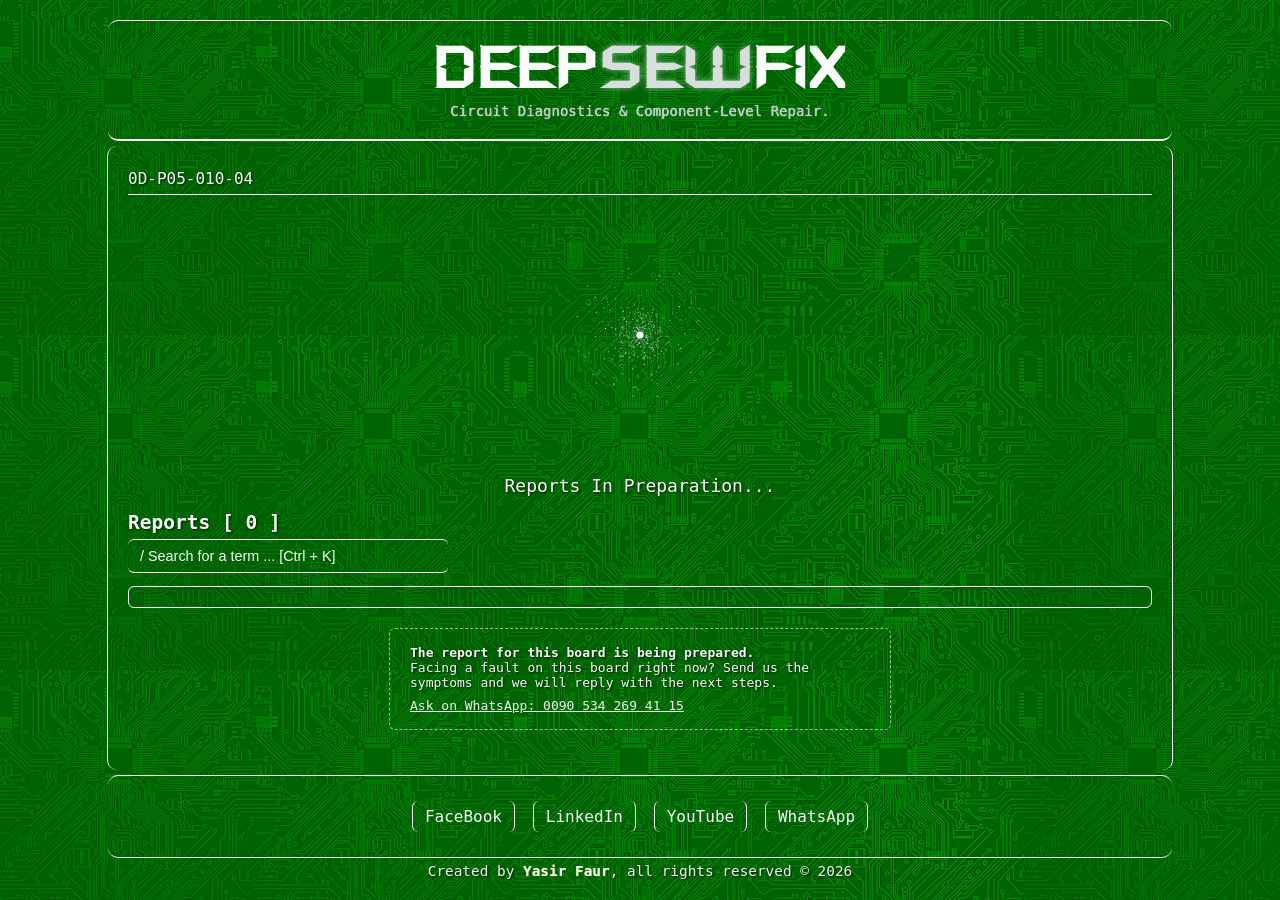
==== boards/0d-p05-010-04.html @ b5539aca "Add individual control board diagnostic pages and update index" ====
<!DOCTYPE html>
<html lang="en" dir="ltr">
    <head>
        <meta charset="UTF-8">
        <!-- Link external CSS stylesheet -->
        <link rel="stylesheet" href="../css/style.css">
    </head>
    <body>
        <!-- Simple header container -->
        <header class="main-header">
            <!-- Brand logo and site title -->
            <div class="logo">DEEP<span class="sew">SEW</span>FIX</div>
            <p class="tagline">Circuit Diagnostics & Component-Level Repair.</p>
        </header>

        <!-- Main body content section -->
        <main class="main-content">
            <!-- Simple intro section explaining the deep electronic repair service -->
            <div class="site-intro">                
                <p id="board_name">empty</p>               
            </div>

            <div class="atom-stack">
                <div class="atom" role="img" aria-label="Under construction">
                    <div class="nucleus">Si</div>
                </div>
                <canvas class="qatom" width="440" height="440"></canvas>
            </div>
            <p class="atom-note">Reports In Preparation...</p>
            
            <h2>Reports <span id="term-count"></span></h2>
            <!-- Search input field -->
            <form onsubmit="event.preventDefault();">
                <input type="text" id="search-input" placeholder="/ Search for a term ... [Ctrl + K]">
            </form>

            <!-- Ordered list for terms -->
            <!-- HTML List with ID -->
            <ol id="terms-list">
                
            </ol>

            <div class="help-box">
                <p class="help-title">The report for this board is being prepared.</p>
                <p>Facing a fault on this board right now? Send us the symptoms and we will reply with the next steps.</p>
                <a class="btn-pad" id="wa-link" href="#" target="_blank" rel="noopener">Ask on WhatsApp: 0090 534 269 41 15</a>
            </div>

        </main>

        <!-- Footer section with social links -->
        <footer>
        <!-- Social links as text buttons inside footer -->
            <div>
                <a href="https://www.facebook.com/PioneeersTech/" class="btn-link" target="_blank" rel="noopener noreferrer">FaceBook</a>
                <a href="https://www.linkedin.com/in/yasir-faur-68b66713b/" class="btn-link" target="_blank" rel="noopener noreferrer">LinkedIn</a>
                <a href="https://www.youtube.com/c/YasirFaur" class="btn-link" target="_blank" rel="noopener noreferrer">YouTube</a>
                <a href="https://wa.me/905342694115" class="btn-link" target="_blank" rel="noopener noreferrer">WhatsApp</a>        
            </div>
        </footer>
            
    </body>

    <script src="../js/script.js"></script>

    <script>
        const boards_name = decodeURIComponent(location.pathname)
        .split('/').filter(Boolean).pop()
        .replace(/\.[^.]+$/, '')
        .toUpperCase();

        document.getElementById('board_name').textContent = boards_name;
    </script>

    <script>

        // Find every atom drawing on the page and run the code for each one.
        document.querySelectorAll('.atom').forEach(atom => {
        // Get the width of the atom box in pixels.
        const size = atom.clientWidth;
        // Each list is: number of electrons, orbit size (as a fraction), and seconds for one turn.
        [[2, 0.36, 4], [8, 0.68, 9], [4, 1, 16]].forEach(([n, ratio, secs], i) => {
            // Make a new empty box for the orbit.
            const orbit = document.createElement('div');
            // Give the box the CSS class "orbit" so it gets its style.
            orbit.className = 'orbit';
            // Calculate the orbit size: atom size times the fraction.
            const d = size * ratio;
            // Set the width and height of the orbit to the same size, so it is a circle.
            orbit.style.width = orbit.style.height = d + 'px';
            // Set how many seconds one full turn takes.
            orbit.style.animationDuration = secs + 's';
            // Make the second orbit turn the opposite way.
            if (i === 1) orbit.style.animationDirection = 'reverse';
            // Repeat once for each electron in this orbit.
            for (let k = 0; k < n; k++) {
            // Make a new box for one electron.
            const e = document.createElement('div');
            // Give it the CSS class "electron" for its style.
            e.className = 'electron';
            // Find the angle for this electron so all electrons are spread evenly.
            const a = (k / n) * 2 * Math.PI;
            // Move the electron to its place on the circle using cos and sin.
            e.style.transform =
                // Cos gives the left-right position, sin gives the up-down position.
                `translate(${Math.cos(a) * d / 2}px, ${Math.sin(a) * d / 2}px)`;
            // Put the electron inside the orbit, so it turns with the orbit.
            orbit.appendChild(e);
            }
            // Put the finished orbit inside the atom.
            atom.appendChild(orbit);
        });
        });


        // This function draws the quantum atom on a canvas.
        function drawQuantumAtom(canvas) {
        // Get the tool we use to draw on the canvas.
        const ctx = canvas.getContext('2d');
        // Save the canvas width (W) and the center point (C).
        const W = canvas.width, C = W / 2;
        // RMAX is the biggest radius we draw. R0 is the biggest real distance we use.
        const RMAX = C * 0.92, R0 = 6;

        // This list describes the electron groups (shells) of silicon.
        const shells = [
            // First shell: 2 electrons, round shape (s), strong pull from the nucleus.
            { n: 1, count: 2, z: 13.70, ang: 's' },
            // Second shell: 2 electrons, round shape (s).
            { n: 2, count: 2, z: 9.85,  ang: 's' },
            // Second shell: 6 electrons, shape with two lobes (p).
            { n: 2, count: 6, z: 9.85,  ang: 'p' },
            // Third shell: 2 electrons, round shape (s), weaker pull.
            { n: 3, count: 2, z: 4.15,  ang: 's' },
            // Third shell: 2 electrons, shape with two lobes (p).
            { n: 3, count: 2, z: 4.15,  ang: 'p' }
        ];
        // Make an empty list to keep all 14 electrons.
        const electrons = [];
        // Go through each shell one by one.
        shells.forEach(s => {
            // Repeat once for each electron in this shell.
            for (let k = 0; k < s.count; k++)
            // Add one electron to the list; the axis (0, 1 or 2) tells which way a p lobe points.
            electrons.push({ n: s.n, z: s.z, ang: s.ang, axis: k % 3 });
        });

        // This tool makes a random number that follows a "gamma" pattern.
        const gamma = k => {
            // Start the total at zero.
            let s = 0;
            // Add k random numbers together.
            for (let i = 0; i < k; i++) s -= Math.log(1 - Math.random());
            // Give back the total.
            return s;
        };
        // Pick a random distance from the nucleus, using the electron's shell (n) and pull (z).
        const sampleR = (n, z) => gamma(2 * n + 1) * n / (2 * z);

        // This function picks a random direction in 3D space.
        function sampleDir(ang, axis) {
            // Keep trying until we find a good direction.
            for (;;) {
            // Pick a random x between -1 and 1.
            const x = Math.random() * 2 - 1,
                    // Pick a random y between -1 and 1.
                    y = Math.random() * 2 - 1,
                    // Pick a random z between -1 and 1.
                    z = Math.random() * 2 - 1;
            // Find the squared length of this point.
            const d = x * x + y * y + z * z;
            // Skip points that are too small or outside the circle, then try again.
            if (d < 1e-4 || d > 1) continue;
            // Make the point length equal to 1, so it is only a direction (v).
            const l = Math.sqrt(d), v = [x / l, y / l, z / l];
            // Round shapes accept any direction; p shapes prefer directions near their axis.
            if (ang === 's' || Math.random() < v[axis] * v[axis]) return v;
            }
        }

        // This function draws small dots for every electron.
        function plot(samples) {
            // Set the dot color to light grey.
            ctx.fillStyle = '#DDE1E3';
            // Go through all electrons.
            for (const el of electrons) {
            // Draw a few dots for each electron.
            for (let i = 0; i < samples; i++) {
                // Pick a random distance from the nucleus.
                const r = sampleR(el.n, el.z);
                // Pick a random direction.
                const v = sampleDir(el.ang, el.axis);
                // Change the real distance to a screen distance; the power 0.55 keeps small shells visible.
                const d = RMAX * Math.pow(Math.min(r / R0, 1), 0.55); // compress the distance so inner shells are easy to see
                // Draw a 2x2 pixel dot at that place.
                ctx.fillRect(C + v[0] * d - 1, C + v[1] * d - 1, 2, 2);
            }
            }
        }

        // This function draws the nucleus in the middle.
        function nucleus() {
            // Start a new shape.
            ctx.beginPath();
            // Make a circle in the center with radius 7.
            ctx.arc(C, C, 7, 0, 7);
            // Set the color to white.
            ctx.fillStyle = '#fff';
            // Fill the circle with the color.
            ctx.fill();
        }


        // Check if the user wants less movement on the screen.
        if (matchMedia('(prefers-reduced-motion: reduce)').matches) {
            // Draw many dots at once to make one still picture.
            for (let i = 0; i < 150; i++) plot(1);
            // Draw the nucleus on top.
            nucleus();
            // Stop here, so there is no animation.
            return;
        }

        // Start a function that runs itself right away, once per frame.
        (function frame() {
            // Set the mode so the next shape makes old pixels more transparent.
            ctx.globalCompositeOperation = 'destination-out'; // fade old dots slowly
            // Choose a fade strength of 10 percent.
            ctx.fillStyle = 'rgba(0,0,0,0.10)';
            // Fade the whole canvas a little.
            ctx.fillRect(0, 0, W, W);
            // Go back to the normal drawing mode.
            ctx.globalCompositeOperation = 'source-over';
            // Draw 3 new dots for each electron.
            plot(3);
            // Draw the nucleus again on top.
            nucleus();
            // Ask the browser to run this function again for the next frame.
            requestAnimationFrame(frame);
        })();
        }

        // Find every quantum canvas on the page and draw an atom on it.
        document.querySelectorAll('.qatom').forEach(drawQuantumAtom);

        // Find every box that holds both atom drawings.
        document.querySelectorAll('.atom-stack').forEach(stack => {
        // Get the two drawings inside the box.
        const views = stack.querySelectorAll(':scope > .atom, :scope > .qatom');
        // Keep the number of the drawing we show now; 0 means the first one.
        let i = 0;
        // Show the first drawing.
        views[0].classList.add('show');

        // If the user wants less movement, stop here and keep one still drawing.
        if (matchMedia('(prefers-reduced-motion: reduce)').matches) return;

        // Run the code inside every 1000 milliseconds (1 second).
        setInterval(() => {
            // Hide the drawing we see now.
            views[i].classList.remove('show');
            // Move to the next drawing; after the last one, go back to the first.
            i = (i + 1) % views.length;
            // Show the next drawing.
            views[i].classList.add('show');
        }, 1000);
        });
//__________________________________________________________________________________________

        const NUMBER = '905342692694115';   // country code + number, no "+" and no leading zero

        const BOARD = decodeURIComponent(location.pathname)
        .split('/').filter(Boolean).pop()
        .replace(/\.[^.]+$/, '')
        .toUpperCase();

        const msg = `Hello, I need technical support for board ${BOARD}.\nSymptoms: `;
        document.getElementById('wa-link').href =
        `https://wa.me/${NUMBER}?text=${encodeURIComponent(msg)}`;
    </script>
</html>
---- css/style.css ----
/* Base page styling with dark background and pcb green accent */
p, h2 {
    margin: 0;
}

p, h1, h2, h3 {
    text-shadow: 1px 1px 2px #002200;
}

body {
    margin: 0;
    padding: 0;
    background-color: #017b07;
    background-image: url(../images/bg.jfif);
    background-repeat: repeat;
    background-blend-mode: soft-light;
    opacity: 0.98;
    color: #ffffff;
    font-family: monospace;
}

/* Header styled like a pcb silkscreen banner */
.main-header {
    
    padding: 20px;
    text-align: center;
    border-bottom: 2px solid #ffffff;
}

.logo {
    font-size: clamp(2rem, 6vw, 3.5rem);
    letter-spacing: 0.08em;
    line-height: 1.1;
    font-family: digifaw;
    font-weight: bold;
    color: #ffffff;
    letter-spacing: 2px;
}

.logo .sew {
    color: #DDE1E3;
    text-shadow: 0 0 6px rgba(221, 225, 227, 0.6);
    animation: pulse 3s ease-in-out infinite alternate;
}


@keyframes pulse {
  from { text-shadow: 0 0 4px rgba(221, 225, 227, 0.3); }
  to   { text-shadow: 0 0 10px rgba(221, 225, 227, 0.7); }
}

@media (prefers-reduced-motion: reduce) {
  .site-title .sew {
    animation: none;
  }
}

/* Header title centering */
.tagline {
    text-align: center;
    font-size: 14px;
    text-shadow: 0 0 1px #fff;
    color: #C8CDD0;
    margin: 0;
}

/* Main content area */
.main-content {
    padding: 20px 20px;
    text-align: left;
    min-height: 60vh;
}

.main-content h1 {
    color: #ffffff;
    text-transform: uppercase;
}

.site-intro {
     position: relative;
}

.site-intro p {
    margin-bottom: 1px;
    text-align: left;
}

.site-intro strong {
    color: #ffffff;
}

.lang-switch {
 display: flex;
  gap: 6px;
  justify-content: flex-end;
  margin-bottom: 10px;
  direction: ltr;
}

.lang-switch button {
  font-family: monospace;
  font-size: 16px;
  font-weight: bold;
  color: #fff;
  background: transparent;
  border: 1px solid #fff;
  border-radius: 2px;
  padding: 4px 10px;
  cursor: pointer;
}

.lang-switch button:hover {
  background: rgba(241, 247, 250, 0.25);
}

.lang-switch button.active {
  background: #fff;
  color:#017b07;
  border-color: #fff;
  box-shadow: inset 0 1px 0 #fff, 0 1px 2px rgba(0,0,0,.4);
}

.lang-switch button:focus-visible {
  outline: 2px solid #fff;
  outline-offset: 2px;
}

.site-intro p:lang(ar) {
  font-family: Tahoma, "Segoe UI", sans-serif;
  line-height: 1.8;
}

.report-note {
  font-size: 13px;
  opacity: 0.85;
}

/* Container for the terms list to limit height and enable scrolling */
#terms-list {
    /* Limit height to show roughly 3 items */
    max-height: 220px; 
    
    /* Enable vertical scrolling */
    overflow-y: auto; 
    
    /* Smooth scrolling feel */
    /*scroll-behavior: smooth;*/
    
    /* Layout styling adjustments */
    padding-right: 10px;
    margin-bottom: 20px;
    border: 1px solid #fff;
    border-radius: 6px;
    padding: 10px 15px;
}

.main-content h2{
margin-top: 15px;
margin-bottom: 5px;
}

#search-input {
    background-color:transparent;
    color: #ffffff;
    width: 100%;          
    max-width: 320px;   
    padding: 8px 12px; 
    font-size: 0.9rem;

    /* Remove default browser borders */
    border: none;

    /* Set top and bottom borders only */
    border-top: 1px solid #ffffff;
    border-bottom: 1px solid #ffffff;

    /* Keep border radius for top and bottom brackets effect */
    border-radius: 6px;
    outline: none;
    box-sizing: border-box;
}

#search-input::placeholder {
    color: #fff;
    opacity: 1;
}

/* Optional: Custom scrollbar styling for a cleaner look */
#terms-list::-webkit-scrollbar {
    width: 6px;
}

#terms-list::-webkit-scrollbar-thumb {
    background-color: #017b07;
    border-radius: 3px;
}

#terms-list::-webkit-scrollbar-track {
    background-color: #fff;
}

/* Enable list counter */
ol {
    list-style-position: inside;
    padding: 0;
    counter-reset: term-counter; /* Initialize counter */
}

li {
    display: flex;
    align-items: center;
    margin-bottom: 6px;
    font-size: 16px;
}

li::before {
    counter-increment: term-counter;
    content: counter(term-counter) ". ";
    width: 35px; 
    display: inline-block;
    color: #ffffff;
}

li a {
    width: 180px; 
    display: inline-block;
    text-transform: uppercase;
}

.help-box {
  max-width: 460px;
  margin: 20px auto;
  padding: 16px 20px;
  border: 1px dashed rgba(255, 255, 255, .6);
  border-radius: 6px;
  text-align: left;
}
.help-title { font-weight: bold; }
.help-box .btn-pad {
  display: inline-block;
  margin-top: 8px;
  text-decoration:underline;
}

/* Styling for descriptions outside the anchor tag */
.term-desc {
    display: none;
    color: #a0aec0;
    font-size: 0.85rem;
    margin-left: 8px;
}

/* Show on screens wider than 768px */
@media (min-width: 768px) {
    .term-desc {
        display: inline;
    }
}

/* Link styles */
a {
    color: #f6f6f3;
    text-decoration: none;
}

/* Optional: hover state for better interaction */
a:hover {
    color: #017b07;
    background-color: #fff;
    font-weight: bold;
    text-align: center;
}

/* Footer matching the theme */
.main-footer {
    background-color: #017b07;
    text-align: center;
    padding: 15px;
    border-top: 1px solid #ffffff;
    font-size: 14px;
    color: #ffffff;
}

/* Layout alignment and borders for structural sections */
header, footer {
    width: 80%;
    margin-left: auto;
    margin-right: auto;
    margin-bottom: 5px;
    border-top: 1px solid #ffffff;
    border-bottom: 1px solid #ffffff;
    border-radius: 10px;
    padding: 20px;
}

main {
    width: 80%;
    margin-left: auto;
    margin-right: auto;
    margin-bottom: 5px;
    border-left: 1px solid #ffffff;
    border-right: 1px solid #ffffff;
    border-radius: 10px;
    padding: 20px;
}


/* Top margin for header */
header {
    margin-top: 20px;
}

/* Style for intro text section */
.site-intro {
    margin-bottom: 2px;
    padding-bottom: 2px;
    border-bottom: 1px solid #ffffff;
    color: #ffffff;
    font-size: 16px;
    line-height: 1.6;
}


/* Footer content centering */
footer {
    text-align: center;
}

/* Social text button styling */
.btn-link {
    font-size: 16px;
    display: inline-block;
    color: #ffffff;
    border-left: 1px solid #ffffff;
    border-right: 1px solid #ffffff;
    border-radius: 6px;
    padding: 6px 12px;
    margin: 5px;
    transition: background-color 0.3s, color 0.3s;
}

/* Hover effect for buttons */
.btn-link:hover {
    background-color: #ffffff;
    color: #017b07;
}

/* Designer name styling */
.copyright {
    color: #f6f6f3;
    font-size: 0.9rem;
    text-align: center;
    margin-bottom: 10px;
}

.copyright .designer-name {
    color: #ffffff; 
    font-weight: 600;
    text-shadow: 0 0 1px rgba(219, 235, 0, 0.6); 
}

@font-face {
    font-family: digifaw;
    src: url(../fonts/digifaw.TTF);
}

.atom {
  --size: 220px;
  position: relative;
  width: var(--size);
  height: var(--size);
  margin: 30px auto;
}

.atom-note{
    text-align: center;
    margin-bottom: 10px;
    font-size: 18px;
}
.nucleus {
  position: absolute; inset: 50%;
  width: 36px; height: 36px; margin: -18px;
  border-radius: 50%;
  background: radial-gradient(#fff, #C8CDD0);
  color: #0B2A1E; font: bold 14px monospace;
  display: grid; place-items: center;
  box-shadow: 0 0 12px rgba(221,225,227,.6);
}
.orbit {
  position: absolute; top: 50%; left: 50%;
  border: 1px solid rgba(255,255,255,.35);
  border-radius: 50%;
  transform: translate(-50%, -50%);
  animation: spin linear infinite;
}
.electron {
  position: absolute; top: 50%; left: 50%;
  width: 8px; height: 8px; margin: -4px;
  border-radius: 50%;
  background: #C8CDD0;
  box-shadow: 0 0 6px #fff;
}
@keyframes spin {
  to { transform: translate(-50%, -50%) rotate(360deg); }
}
@media (prefers-reduced-motion: reduce) {
  .orbit { animation: none; }
}


.qatom {
  display: block;
  width: 220px;
  height: 220px;
  margin: 30px auto;
}

.atom-stack {
  position: relative;
  width: 220px;
  height: 220px;
  margin: 30px auto;
}
.atom-stack > .atom,
.atom-stack > .qatom {
  position: absolute;
  inset: 0;
  width: 100%;
  height: 100%;
  margin: 0;
  opacity: 0;
  transition: opacity 0.4s ease;
}
.atom-stack > .show { opacity: 1; }
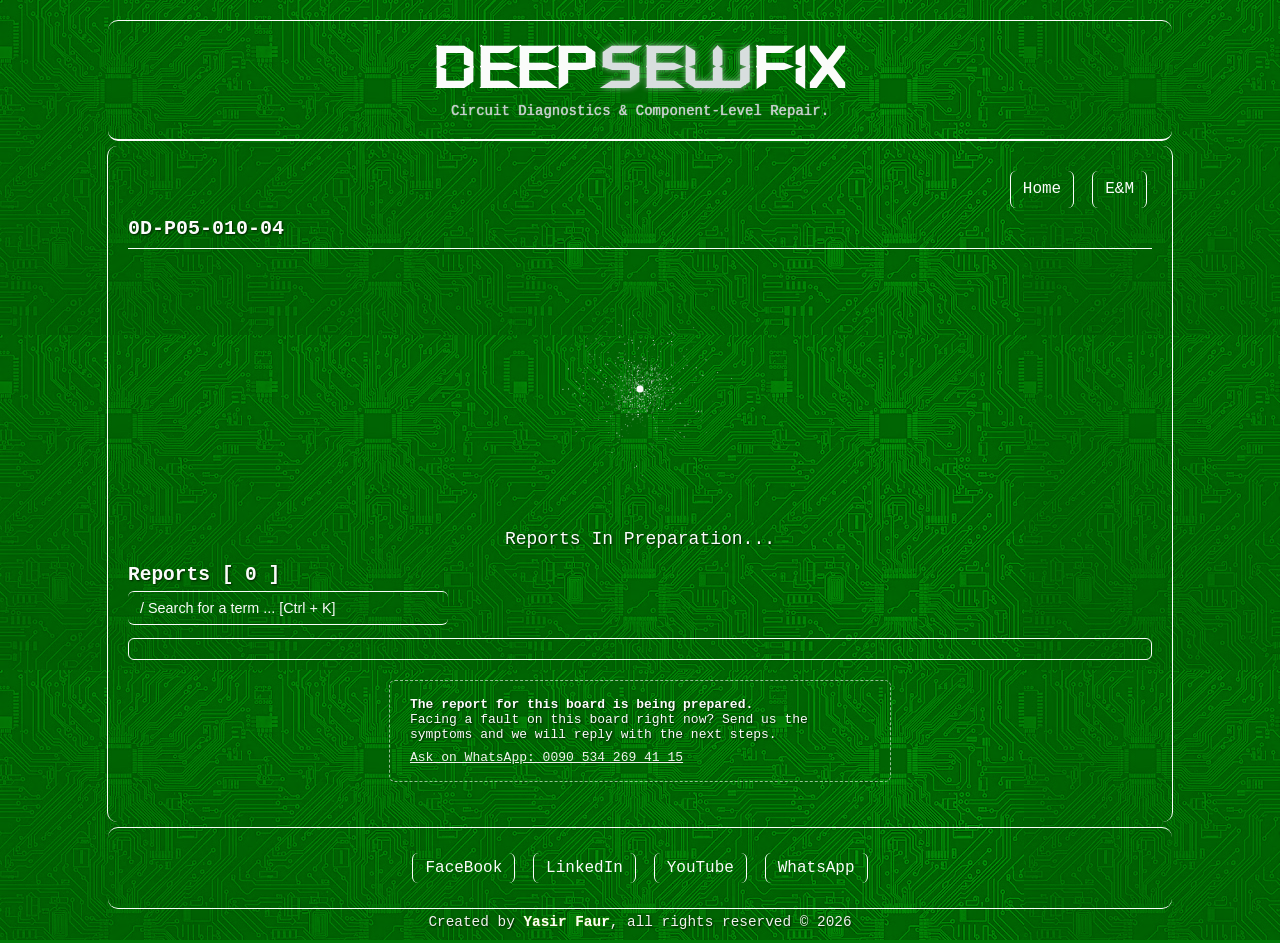
==== commit 3498be23: "Update website files" ====
--- a/boards/0d-p05-010-04.html
+++ b/boards/0d-p05-010-04.html
@@ -17,6 +17,11 @@
         <main class="main-content">
             <!-- Simple intro section explaining the deep electronic repair service -->
             <div class="site-intro">                
+                
+                <div style="display: flex; justify-content: flex-end; gap: 8px; width: 100%;">
+                    <a href="../index.html" class="btn-link" target="_self" rel="noopener noreferrer">Home</a>
+                    <a href="expertise.html" class="btn-link" target="_self" rel="noopener noreferrer">E&M</a>
+                </div>
                 <p id="board_name">empty</p>               
             </div>
 
@@ -72,210 +77,6 @@
         document.getElementById('board_name').textContent = boards_name;
     </script>
 
-    <script>
-
-        // Find every atom drawing on the page and run the code for each one.
-        document.querySelectorAll('.atom').forEach(atom => {
-        // Get the width of the atom box in pixels.
-        const size = atom.clientWidth;
-        // Each list is: number of electrons, orbit size (as a fraction), and seconds for one turn.
-        [[2, 0.36, 4], [8, 0.68, 9], [4, 1, 16]].forEach(([n, ratio, secs], i) => {
-            // Make a new empty box for the orbit.
-            const orbit = document.createElement('div');
-            // Give the box the CSS class "orbit" so it gets its style.
-            orbit.className = 'orbit';
-            // Calculate the orbit size: atom size times the fraction.
-            const d = size * ratio;
-            // Set the width and height of the orbit to the same size, so it is a circle.
-            orbit.style.width = orbit.style.height = d + 'px';
-            // Set how many seconds one full turn takes.
-            orbit.style.animationDuration = secs + 's';
-            // Make the second orbit turn the opposite way.
-            if (i === 1) orbit.style.animationDirection = 'reverse';
-            // Repeat once for each electron in this orbit.
-            for (let k = 0; k < n; k++) {
-            // Make a new box for one electron.
-            const e = document.createElement('div');
-            // Give it the CSS class "electron" for its style.
-            e.className = 'electron';
-            // Find the angle for this electron so all electrons are spread evenly.
-            const a = (k / n) * 2 * Math.PI;
-            // Move the electron to its place on the circle using cos and sin.
-            e.style.transform =
-                // Cos gives the left-right position, sin gives the up-down position.
-                `translate(${Math.cos(a) * d / 2}px, ${Math.sin(a) * d / 2}px)`;
-            // Put the electron inside the orbit, so it turns with the orbit.
-            orbit.appendChild(e);
-            }
-            // Put the finished orbit inside the atom.
-            atom.appendChild(orbit);
-        });
-        });
-
-
-        // This function draws the quantum atom on a canvas.
-        function drawQuantumAtom(canvas) {
-        // Get the tool we use to draw on the canvas.
-        const ctx = canvas.getContext('2d');
-        // Save the canvas width (W) and the center point (C).
-        const W = canvas.width, C = W / 2;
-        // RMAX is the biggest radius we draw. R0 is the biggest real distance we use.
-        const RMAX = C * 0.92, R0 = 6;
-
-        // This list describes the electron groups (shells) of silicon.
-        const shells = [
-            // First shell: 2 electrons, round shape (s), strong pull from the nucleus.
-            { n: 1, count: 2, z: 13.70, ang: 's' },
-            // Second shell: 2 electrons, round shape (s).
-            { n: 2, count: 2, z: 9.85,  ang: 's' },
-            // Second shell: 6 electrons, shape with two lobes (p).
-            { n: 2, count: 6, z: 9.85,  ang: 'p' },
-            // Third shell: 2 electrons, round shape (s), weaker pull.
-            { n: 3, count: 2, z: 4.15,  ang: 's' },
-            // Third shell: 2 electrons, shape with two lobes (p).
-            { n: 3, count: 2, z: 4.15,  ang: 'p' }
-        ];
-        // Make an empty list to keep all 14 electrons.
-        const electrons = [];
-        // Go through each shell one by one.
-        shells.forEach(s => {
-            // Repeat once for each electron in this shell.
-            for (let k = 0; k < s.count; k++)
-            // Add one electron to the list; the axis (0, 1 or 2) tells which way a p lobe points.
-            electrons.push({ n: s.n, z: s.z, ang: s.ang, axis: k % 3 });
-        });
-
-        // This tool makes a random number that follows a "gamma" pattern.
-        const gamma = k => {
-            // Start the total at zero.
-            let s = 0;
-            // Add k random numbers together.
-            for (let i = 0; i < k; i++) s -= Math.log(1 - Math.random());
-            // Give back the total.
-            return s;
-        };
-        // Pick a random distance from the nucleus, using the electron's shell (n) and pull (z).
-        const sampleR = (n, z) => gamma(2 * n + 1) * n / (2 * z);
-
-        // This function picks a random direction in 3D space.
-        function sampleDir(ang, axis) {
-            // Keep trying until we find a good direction.
-            for (;;) {
-            // Pick a random x between -1 and 1.
-            const x = Math.random() * 2 - 1,
-                    // Pick a random y between -1 and 1.
-                    y = Math.random() * 2 - 1,
-                    // Pick a random z between -1 and 1.
-                    z = Math.random() * 2 - 1;
-            // Find the squared length of this point.
-            const d = x * x + y * y + z * z;
-            // Skip points that are too small or outside the circle, then try again.
-            if (d < 1e-4 || d > 1) continue;
-            // Make the point length equal to 1, so it is only a direction (v).
-            const l = Math.sqrt(d), v = [x / l, y / l, z / l];
-            // Round shapes accept any direction; p shapes prefer directions near their axis.
-            if (ang === 's' || Math.random() < v[axis] * v[axis]) return v;
-            }
-        }
-
-        // This function draws small dots for every electron.
-        function plot(samples) {
-            // Set the dot color to light grey.
-            ctx.fillStyle = '#DDE1E3';
-            // Go through all electrons.
-            for (const el of electrons) {
-            // Draw a few dots for each electron.
-            for (let i = 0; i < samples; i++) {
-                // Pick a random distance from the nucleus.
-                const r = sampleR(el.n, el.z);
-                // Pick a random direction.
-                const v = sampleDir(el.ang, el.axis);
-                // Change the real distance to a screen distance; the power 0.55 keeps small shells visible.
-                const d = RMAX * Math.pow(Math.min(r / R0, 1), 0.55); // compress the distance so inner shells are easy to see
-                // Draw a 2x2 pixel dot at that place.
-                ctx.fillRect(C + v[0] * d - 1, C + v[1] * d - 1, 2, 2);
-            }
-            }
-        }
-
-        // This function draws the nucleus in the middle.
-        function nucleus() {
-            // Start a new shape.
-            ctx.beginPath();
-            // Make a circle in the center with radius 7.
-            ctx.arc(C, C, 7, 0, 7);
-            // Set the color to white.
-            ctx.fillStyle = '#fff';
-            // Fill the circle with the color.
-            ctx.fill();
-        }
-
-
-        // Check if the user wants less movement on the screen.
-        if (matchMedia('(prefers-reduced-motion: reduce)').matches) {
-            // Draw many dots at once to make one still picture.
-            for (let i = 0; i < 150; i++) plot(1);
-            // Draw the nucleus on top.
-            nucleus();
-            // Stop here, so there is no animation.
-            return;
-        }
-
-        // Start a function that runs itself right away, once per frame.
-        (function frame() {
-            // Set the mode so the next shape makes old pixels more transparent.
-            ctx.globalCompositeOperation = 'destination-out'; // fade old dots slowly
-            // Choose a fade strength of 10 percent.
-            ctx.fillStyle = 'rgba(0,0,0,0.10)';
-            // Fade the whole canvas a little.
-            ctx.fillRect(0, 0, W, W);
-            // Go back to the normal drawing mode.
-            ctx.globalCompositeOperation = 'source-over';
-            // Draw 3 new dots for each electron.
-            plot(3);
-            // Draw the nucleus again on top.
-            nucleus();
-            // Ask the browser to run this function again for the next frame.
-            requestAnimationFrame(frame);
-        })();
-        }
-
-        // Find every quantum canvas on the page and draw an atom on it.
-        document.querySelectorAll('.qatom').forEach(drawQuantumAtom);
-
-        // Find every box that holds both atom drawings.
-        document.querySelectorAll('.atom-stack').forEach(stack => {
-        // Get the two drawings inside the box.
-        const views = stack.querySelectorAll(':scope > .atom, :scope > .qatom');
-        // Keep the number of the drawing we show now; 0 means the first one.
-        let i = 0;
-        // Show the first drawing.
-        views[0].classList.add('show');
-
-        // If the user wants less movement, stop here and keep one still drawing.
-        if (matchMedia('(prefers-reduced-motion: reduce)').matches) return;
-
-        // Run the code inside every 1000 milliseconds (1 second).
-        setInterval(() => {
-            // Hide the drawing we see now.
-            views[i].classList.remove('show');
-            // Move to the next drawing; after the last one, go back to the first.
-            i = (i + 1) % views.length;
-            // Show the next drawing.
-            views[i].classList.add('show');
-        }, 1000);
-        });
-//__________________________________________________________________________________________
-
-        const NUMBER = '905342692694115';   // country code + number, no "+" and no leading zero
-
-        const BOARD = decodeURIComponent(location.pathname)
-        .split('/').filter(Boolean).pop()
-        .replace(/\.[^.]+$/, '')
-        .toUpperCase();
-
-        const msg = `Hello, I need technical support for board ${BOARD}.\nSymptoms: `;
-        document.getElementById('wa-link').href =
-        `https://wa.me/${NUMBER}?text=${encodeURIComponent(msg)}`;
-    </script>
+    <script src="../js/atom.js"></script>
+   
 </html>
--- a/css/style.css
+++ b/css/style.css
@@ -77,7 +77,8 @@
 }
 
 .site-intro {
-     position: relative;
+    position: relative;
+    
 }
 
 .site-intro p {
@@ -107,10 +108,12 @@
   border-radius: 2px;
   padding: 4px 10px;
   cursor: pointer;
+  transition: background-color 0.5s ease;
 }
 
 .lang-switch button:hover {
-  background: rgba(241, 247, 250, 0.25);
+  background: #fff;
+  color:#017b07;
 }
 
 .lang-switch button.active {
@@ -123,6 +126,18 @@
 .lang-switch button:focus-visible {
   outline: 2px solid #fff;
   outline-offset: 2px;
+}
+
+/* Hide content by default */
+/* Base hidden state */
+.toggle-content {
+  display: none !important;
+}
+
+/* Show content when active class is added */
+/* Active visible state */
+.toggle-content.active {
+  display: block !important;
 }
 
 .site-intro p:lang(ar) {
@@ -320,10 +335,30 @@
     line-height: 1.6;
 }
 
+.site-intro h3{
+    font-size: 18px;
+    font-weight: bold;
+}
+
+#content-ar p{
+    display: inline;
+    font-size: 16px;
+    font-family: Tahoma, "Segoe UI", sans-serif;
+    line-height: 1.8;
+}
+
+.toggle-content{
+    display: none;
+}
+
+#board_name{
+    font-size: 20px;
+    font-weight: bold;
+}
 
 /* Footer content centering */
 footer {
-    text-align: center;
+    text-align: center;    
 }
 
 /* Social text button styling */
@@ -336,13 +371,14 @@
     border-radius: 6px;
     padding: 6px 12px;
     margin: 5px;
-    transition: background-color 0.3s, color 0.3s;
+    
 }
 
 /* Hover effect for buttons */
 .btn-link:hover {
     background-color: #ffffff;
     color: #017b07;
+    
 }
 
 /* Designer name styling */
